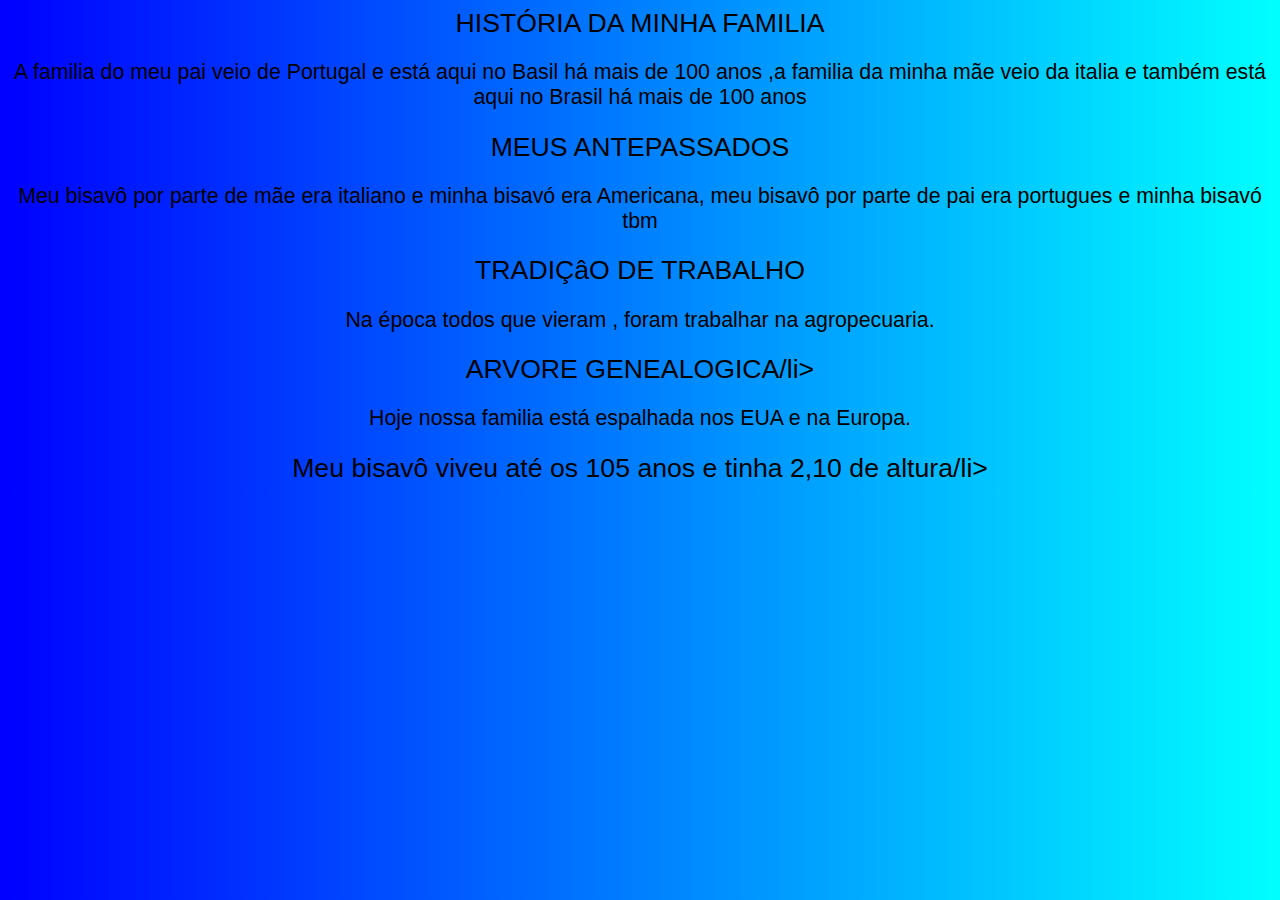
==== link.html @ 8bc69261 "Update link.html" ====
<!DOCTYPE html>
<html lang="en">
<head>
    <meta charset="UTF-8">
    <meta name="viewport" content="width=device-width, initial-scale=1.0">
    <link rel="shortcut icon" href="ICONE.ico" type="Aula-03/ICONE"
    <title></title>
    <link rel="stylesheet" href="style.css">
</head>
   
   
    

   
       
    

   
   
        <li>HISTÓRIA DA MINHA FAMILIA </li>
     <p> A familia do meu pai veio de Portugal e está aqui no Basil há mais de 100 anos ,a familia da minha mãe veio da italia e também está aqui no Brasil há mais de 100 anos </p>
        <a a>

        <li>MEUS ANTEPASSADOS</li>
     <p> Meu bisavô por parte de mãe era italiano e minha bisavó era Americana, meu bisavô por parte de pai era portugues e minha bisavó tbm </p>
        <a /a>
   
        <li>TRADIÇâO DE TRABALHO</li>
     <p> Na época todos que vieram , foram trabalhar na agropecuaria. </p>
        <a  </a>
       
        <li>ARVORE GENEALOGICA/li>
     <p> Hoje nossa familia está espalhada nos EUA e na Europa. </p>

        <li> Meu bisavô viveu até os 105 anos e tinha 2,10 de altura/li>
       
       
    
   
   
</body>
</html>
---- style.css ----
@charset "UTF-8";

body
{
    background-image: linear-gradient(90deg, blue, cyan );
    color: black;
    font-size: 12pt;
    font-family:Arial, Helvetica, sans-serif;
    text-align: center;
    text-decoration: none;
}

h1
{  
    background-image: linear-gradient(270deg, gray, white );
    background-color: aqua;
    color: black;
    font-size: 30pt;
    font-family:Arial;
    text-align: center;
}

p
{
    color: black;
    font-size: 16pt;
    font-family:Arial, Helvetica, sans-serif;
    text-align: center;
}

h2
{
    color: black;
    font-size: 30pt;
    font-family:Arial;
    text-align: center;
}


li
{
    color: black;
    font-size: 20pt;
    font-family:Arial;
    text-align: center;
}

a
{
    color: blue;
    font-size: 20pt;
    font-family:Arial;
    text-align: center;
    text-decoration: none;
}
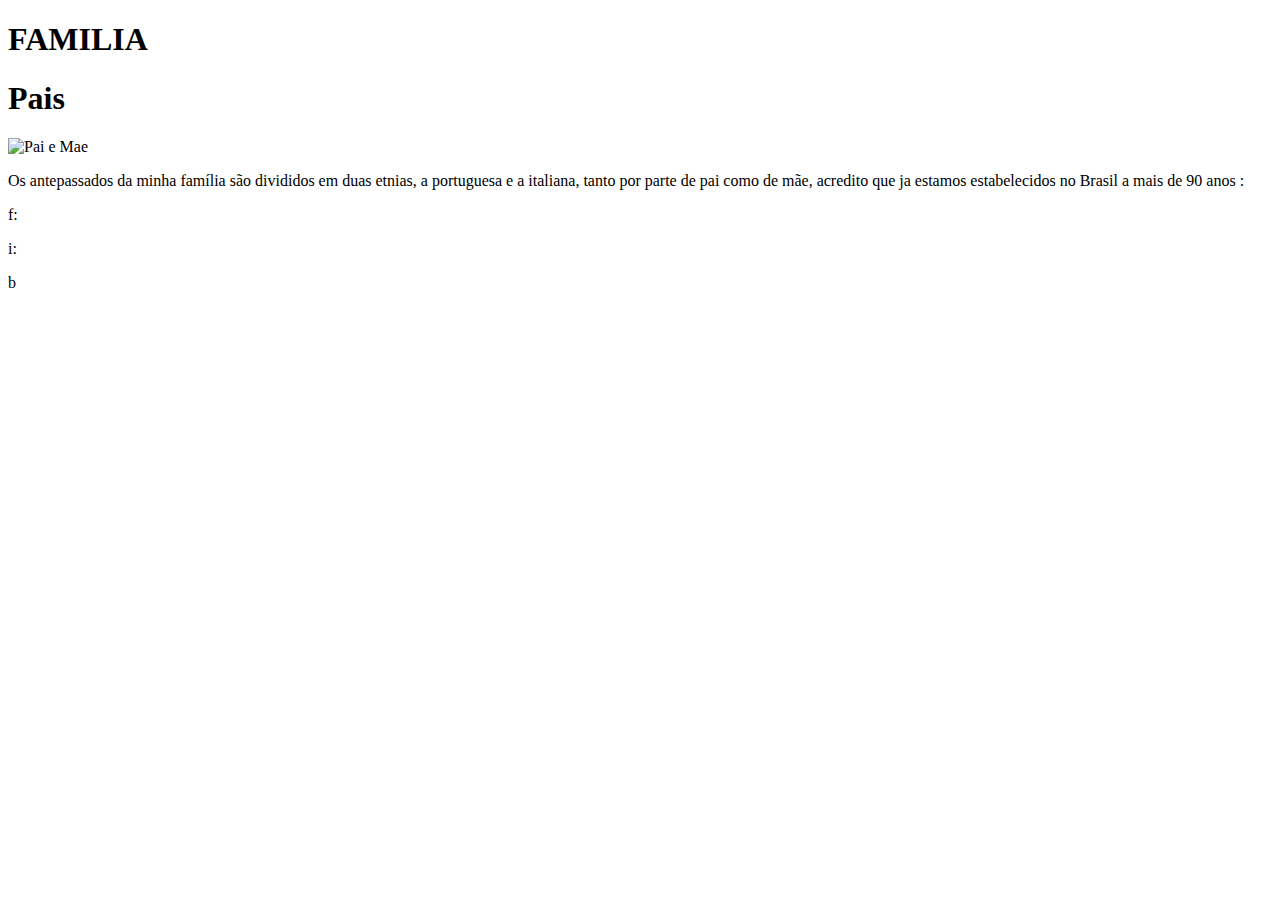
==== commit 4a007d80: "Update link.html" ====
--- a/link.html
+++ b/link.html
@@ -3,40 +3,31 @@
 <head>
     <meta charset="UTF-8">
     <meta name="viewport" content="width=device-width, initial-scale=1.0">
-    <link rel="shortcut icon" href="ICONE.ico" type="Aula-03/ICONE"
-    <title></title>
-    <link rel="stylesheet" href="style.css">
+
+    <h1>FAMILIA</h1>
+
 </head>
-   
-   
-    
+<body> 
 
-   
-       
-    
+    <h1>Pais</h1>
 
-   
-   
-        <li>HISTÓRIA DA MINHA FAMILIA </li>
-     <p> A familia do meu pai veio de Portugal e está aqui no Basil há mais de 100 anos ,a familia da minha mãe veio da italia e também está aqui no Brasil há mais de 100 anos </p>
-        <a a>
+    <img src="IMG_20240506_201448.jpg" alt="Pai e Mae">
 
-        <li>MEUS ANTEPASSADOS</li>
-     <p> Meu bisavô por parte de mãe era italiano e minha bisavó era Americana, meu bisavô por parte de pai era portugues e minha bisavó tbm </p>
-        <a /a>
-   
-        <li>TRADIÇâO DE TRABALHO</li>
-     <p> Na época todos que vieram , foram trabalhar na agropecuaria. </p>
-        <a  </a>
-       
-        <li>ARVORE GENEALOGICA/li>
-     <p> Hoje nossa familia está espalhada nos EUA e na Europa. </p>
+       <title>História antepassados</title>
+         <link rel="stylesheet" href="frescura.css">
 
-        <li> Meu bisavô viveu até os 105 anos e tinha 2,10 de altura/li>
-       
-       
-    
-   
-   
+    <p> Os antepassados da minha família são divididos em duas etnias,
+        a portuguesa e a italiana, tanto por parte de pai como de mãe, acredito que ja estamos estabelecidos no Brasil a mais de 90 anos :</p>
+
+    <p> f:</p>
+
+  <p> i:</p>
+
+<p2>  b </p2>   
+
+<p2> </p2>
+
+<p2> </p2>
+
 </body>
 </html>
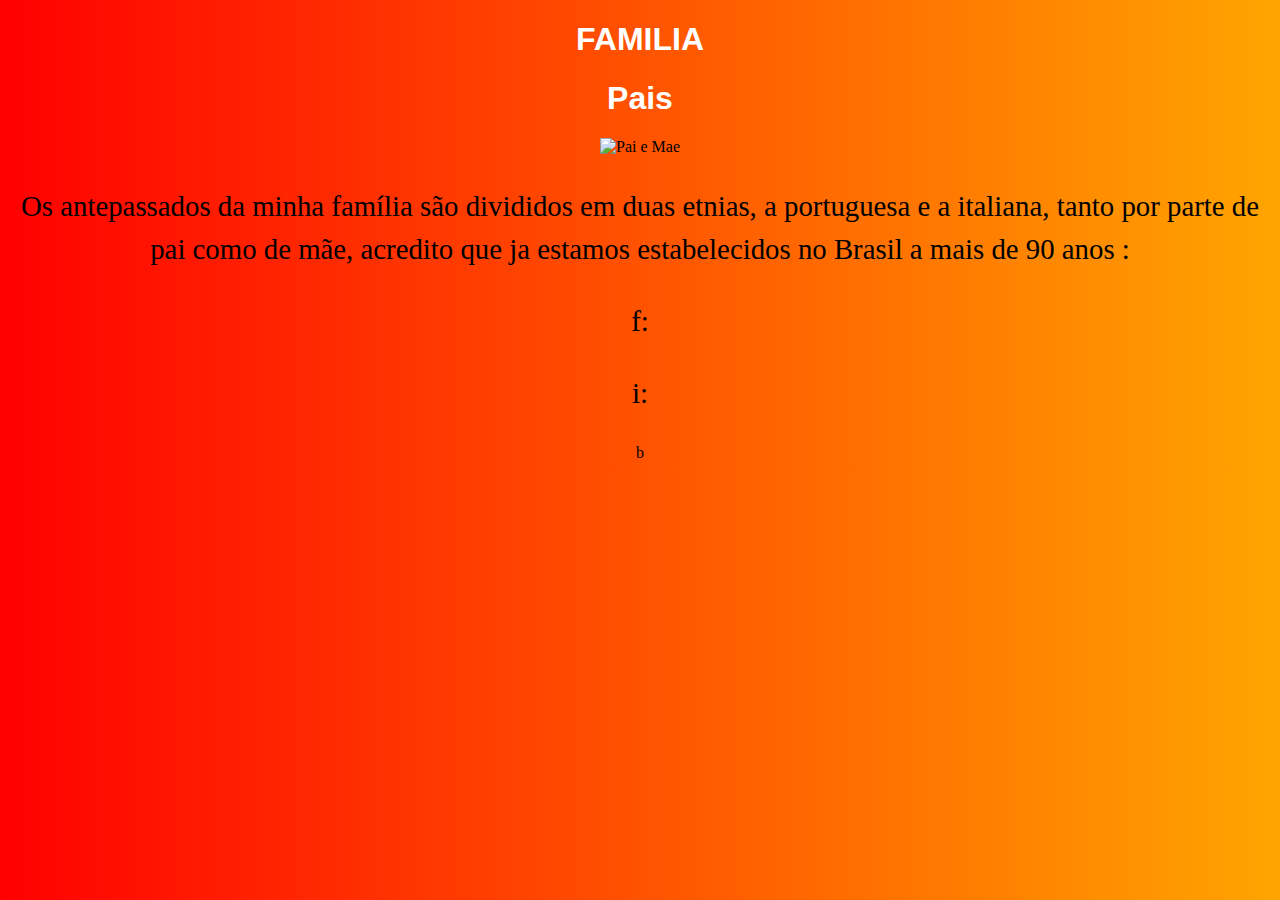
==== commit 276223bb: "Update link.html" ====
--- a/link.html
+++ b/link.html
@@ -5,7 +5,9 @@
     <meta name="viewport" content="width=device-width, initial-scale=1.0">
 
     <h1>FAMILIA</h1>
+ <link rel="stylesheet" href="style.css">
 
+   
 </head>
 <body> 
 
--- a/style.css
+++ b/style.css
@@ -0,0 +1,68 @@
+@charset "UTF-8";
+
+ body 
+{
+        background-color: red ;
+  background-image: linear-gradient(to right, red, orange);
+  text-align: center;
+}
+ 
+
+
+p {
+
+  color:  rgb(0, 0, 0);
+  text-align: center;
+  font-size: 180%;
+  font-family: Georgia, 'Times New Roman', Times, serif;
+  line-height:1.5em;
+}
+
+a {
+ color:blue;
+  text-align: center;
+    text-decoration: none;
+  font-size: 160%;
+  font-family: Georgia, 'Times New Roman', Times, serif;
+  line-height:1.5em;}
+
+        a {
+         color:  rgb(0, 0, 0);
+          text-align: center;
+           text-decoration: none;
+  font-size: 130%;
+  font-family: Georgia, 'Times New Roman', Times, serif;
+  line-height:1.5em;}
+
+img {
+ text-align: center;
+}
+h1
+{ 
+ color:dark gray;
+ font-Size: 30 pt;
+ font-family: Arial;
+ text-align: center;
+}
+h2
+{
+  color:dark gray;
+ font-Size: 25 pt;
+ font-family: arial;
+ text-align: left;
+}
+p3
+{
+ color:black;
+ font-size: 20 pt;
+ font-family:arial;
+ text-aling:left;
+}
+h1
+{
+color: white;
+font-size:40 pt;
+font-family:arial;
+text-aling: center;
+}
+ 
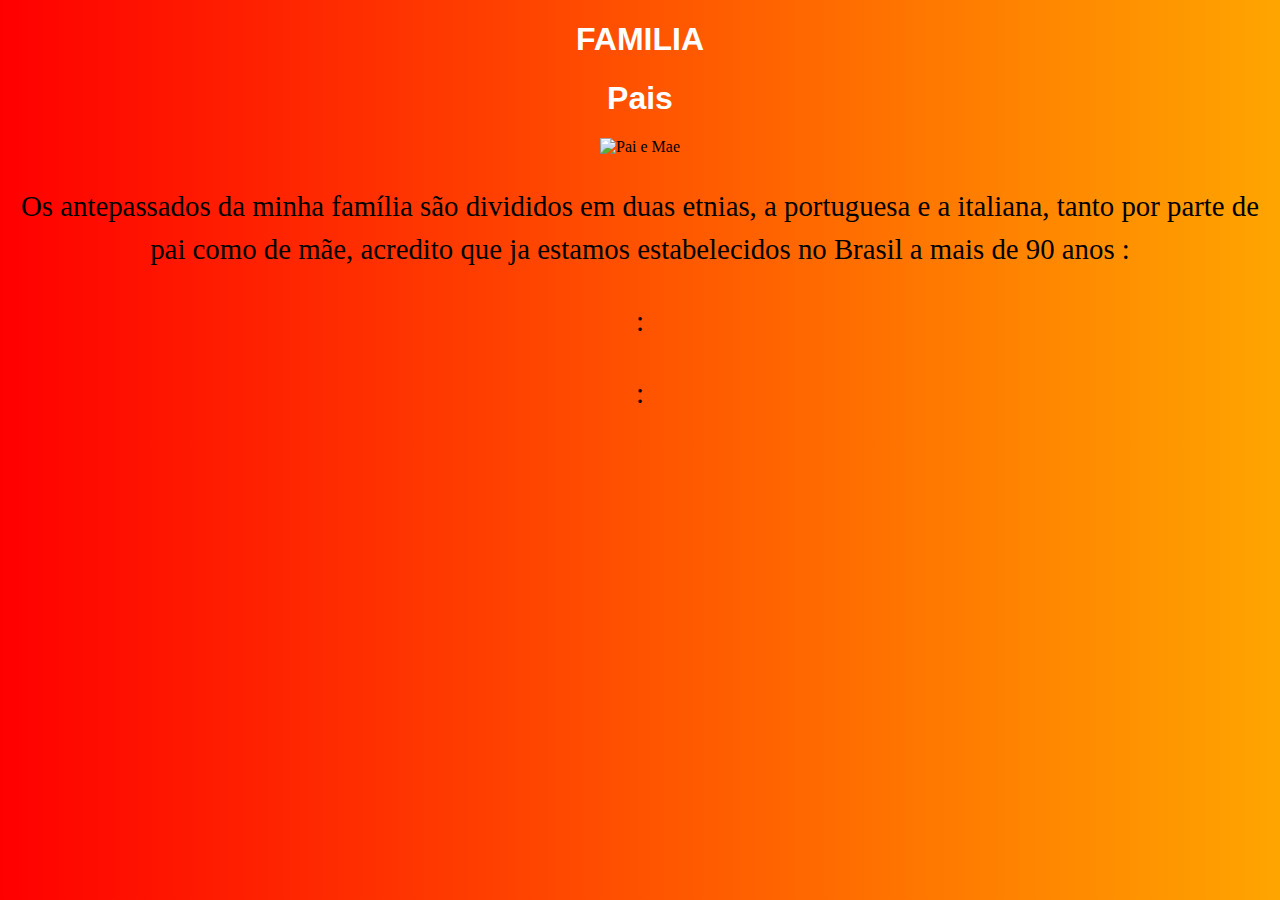
==== commit e59191d8: "Update link.html" ====
--- a/link.html
+++ b/link.html
@@ -21,11 +21,11 @@
     <p> Os antepassados da minha família são divididos em duas etnias,
         a portuguesa e a italiana, tanto por parte de pai como de mãe, acredito que ja estamos estabelecidos no Brasil a mais de 90 anos :</p>
 
-    <p> f:</p>
+    <p> :</p>
 
-  <p> i:</p>
+  <p> :</p>
 
-<p2>  b </p2>   
+<p2>   </p2>   
 
 <p2> </p2>
 
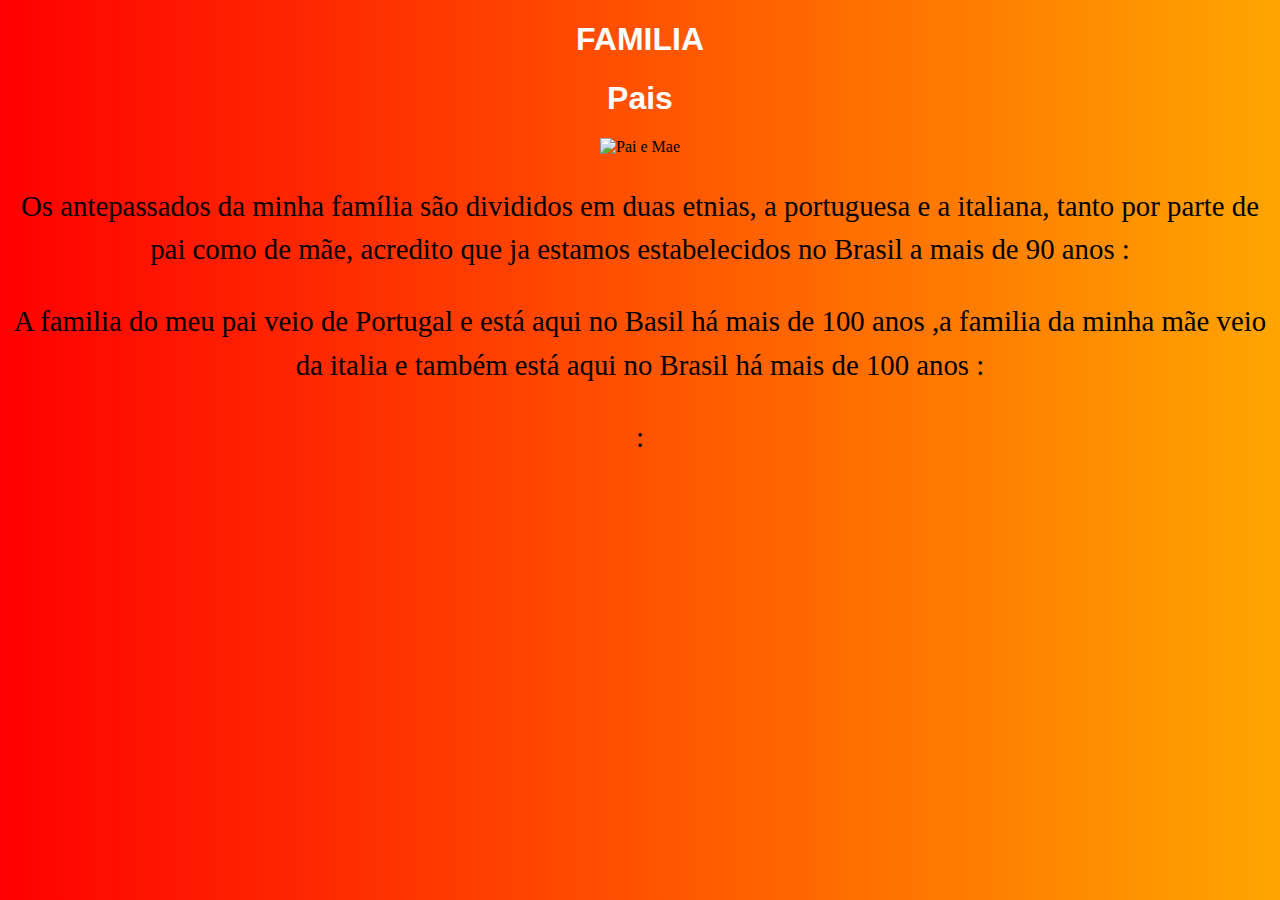
==== commit 75e46c60: "Update link.html" ====
--- a/link.html
+++ b/link.html
@@ -21,7 +21,7 @@
     <p> Os antepassados da minha família são divididos em duas etnias,
         a portuguesa e a italiana, tanto por parte de pai como de mãe, acredito que ja estamos estabelecidos no Brasil a mais de 90 anos :</p>
 
-    <p> :</p>
+    <p>  A familia do meu pai veio de Portugal e está aqui no Basil há mais de 100 anos ,a familia da minha mãe veio da italia e também está aqui no Brasil há mais de 100 anos :</p>
 
   <p> :</p>
 
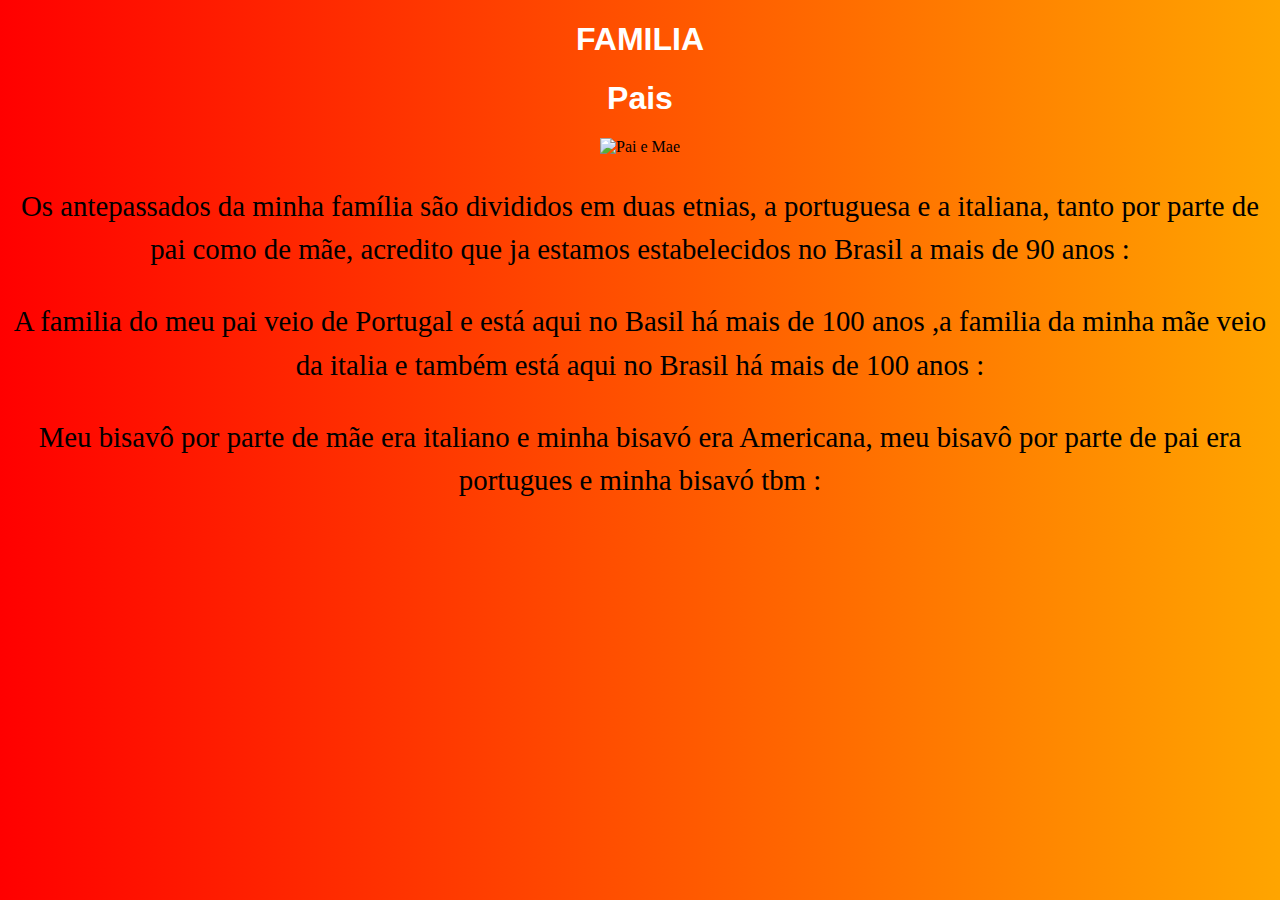
==== commit e67e37da: "Update link.html" ====
--- a/link.html
+++ b/link.html
@@ -23,7 +23,7 @@
 
     <p>  A familia do meu pai veio de Portugal e está aqui no Basil há mais de 100 anos ,a familia da minha mãe veio da italia e também está aqui no Brasil há mais de 100 anos :</p>
 
-  <p> :</p>
+  <p>Meu bisavô por parte de mãe era italiano e minha bisavó era Americana, meu bisavô por parte de pai era portugues e minha bisavó tbm  :</p>
 
 <p2>   </p2>   
 
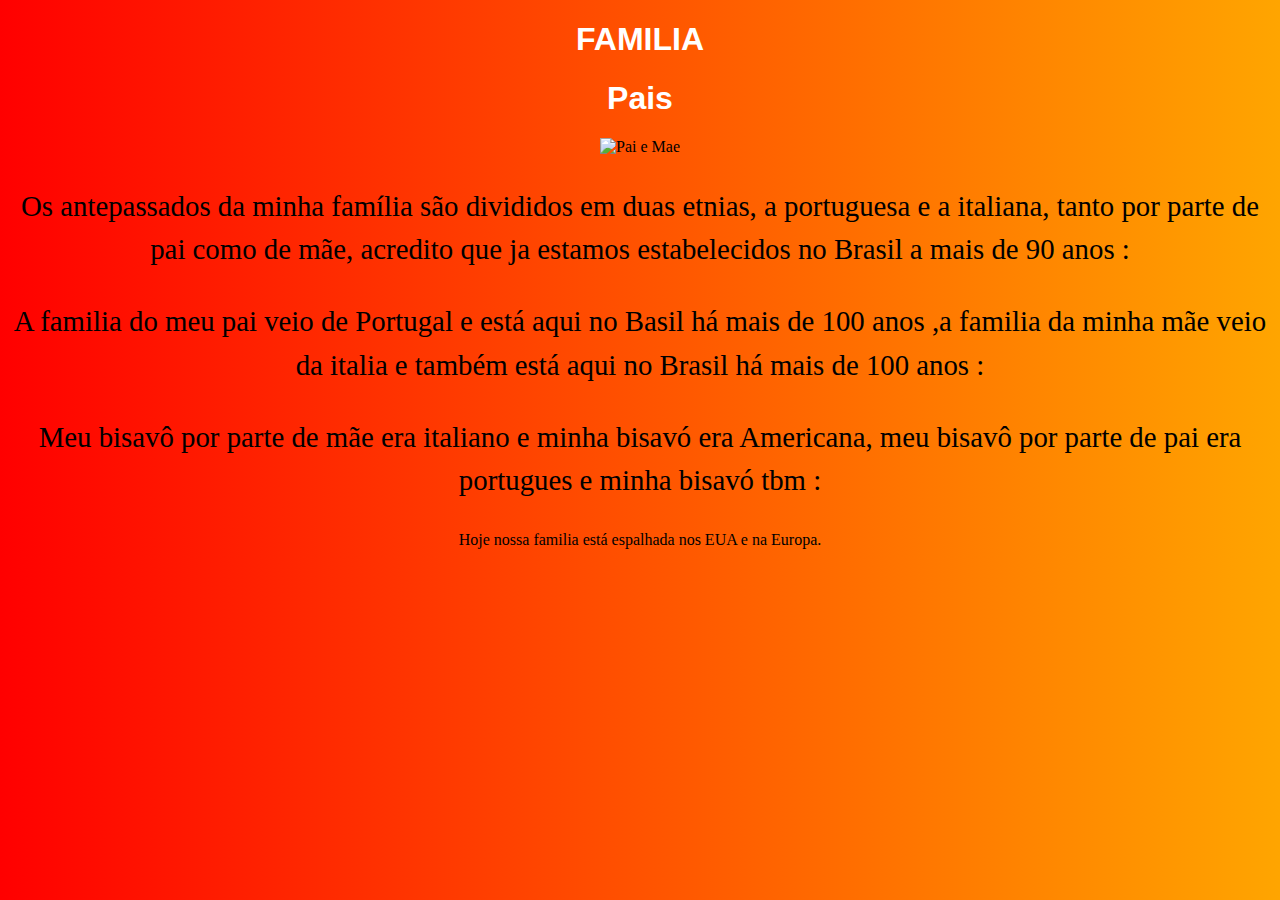
==== commit c19ece6b: "Update link.html" ====
--- a/link.html
+++ b/link.html
@@ -25,7 +25,7 @@
 
   <p>Meu bisavô por parte de mãe era italiano e minha bisavó era Americana, meu bisavô por parte de pai era portugues e minha bisavó tbm  :</p>
 
-<p2>   </p2>   
+<p2>  Hoje nossa familia está espalhada nos EUA e na Europa.  </p2>   
 
 <p2> </p2>
 
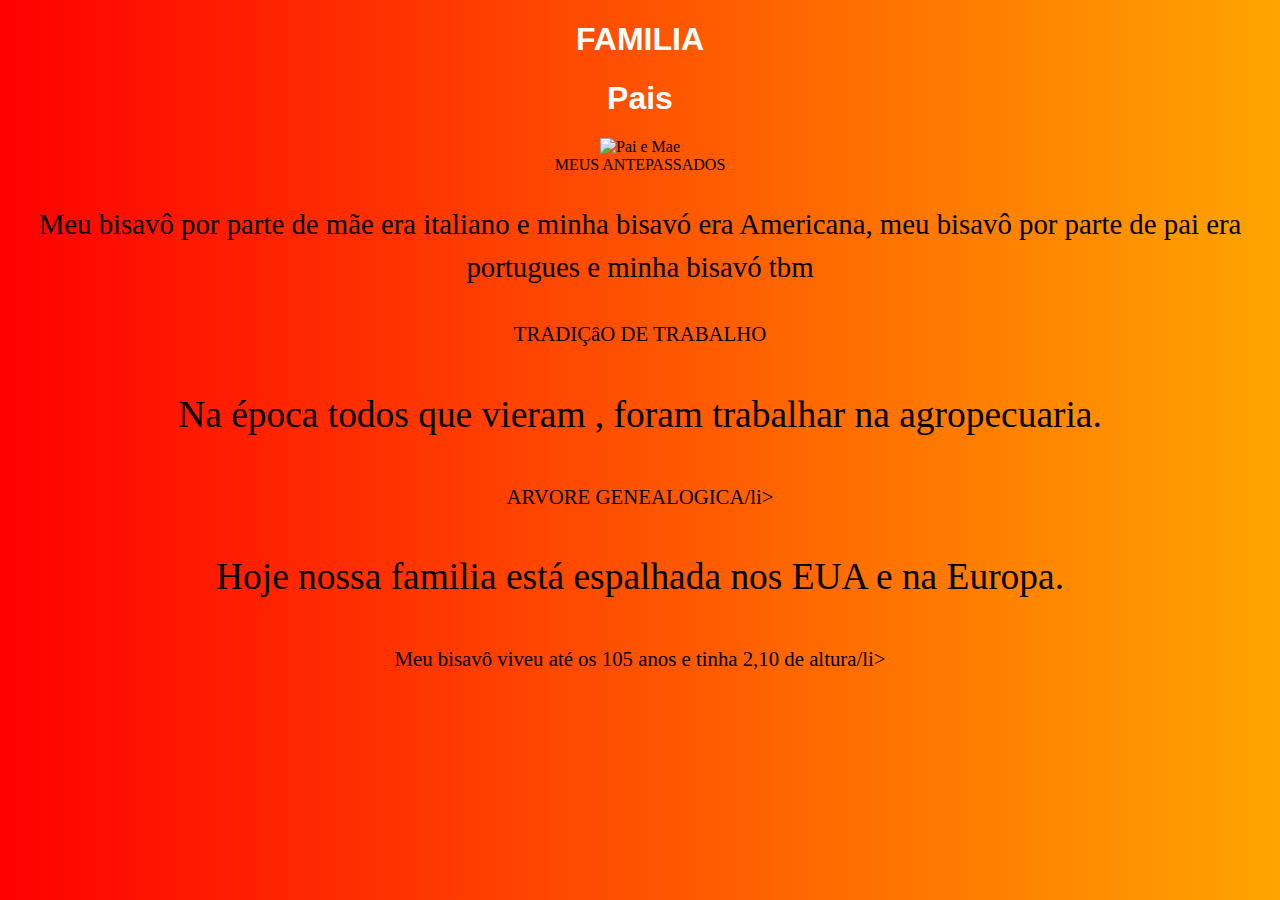
==== commit 8e81d692: "Update link.html" ====
--- a/link.html
+++ b/link.html
@@ -18,18 +18,21 @@
        <title>História antepassados</title>
          <link rel="stylesheet" href="frescura.css">
 
-    <p> Os antepassados da minha família são divididos em duas etnias,
-        a portuguesa e a italiana, tanto por parte de pai como de mãe, acredito que ja estamos estabelecidos no Brasil a mais de 90 anos :</p>
+  
+        <li>MEUS ANTEPASSADOS</li>
+     <p> Meu bisavô por parte de mãe era italiano e minha bisavó era Americana, meu bisavô por parte de pai era portugues e minha bisavó tbm </p>
+        <a /a>
+   
+        <li>TRADIÇâO DE TRABALHO</li>
+     <p> Na época todos que vieram , foram trabalhar na agropecuaria. </p>
+        <a  </a>
+       
+        <li>ARVORE GENEALOGICA/li>
+     <p> Hoje nossa familia está espalhada nos EUA e na Europa. </p>
 
-    <p>  A familia do meu pai veio de Portugal e está aqui no Basil há mais de 100 anos ,a familia da minha mãe veio da italia e também está aqui no Brasil há mais de 100 anos :</p>
-
-  <p>Meu bisavô por parte de mãe era italiano e minha bisavó era Americana, meu bisavô por parte de pai era portugues e minha bisavó tbm  :</p>
-
-<p2>  Hoje nossa familia está espalhada nos EUA e na Europa.  </p2>   
-
-<p2> </p2>
-
-<p2> </p2>
+        <li> Meu bisavô viveu até os 105 anos e tinha 2,10 de altura/li>
+       
+       
 
 </body>
 </html>
